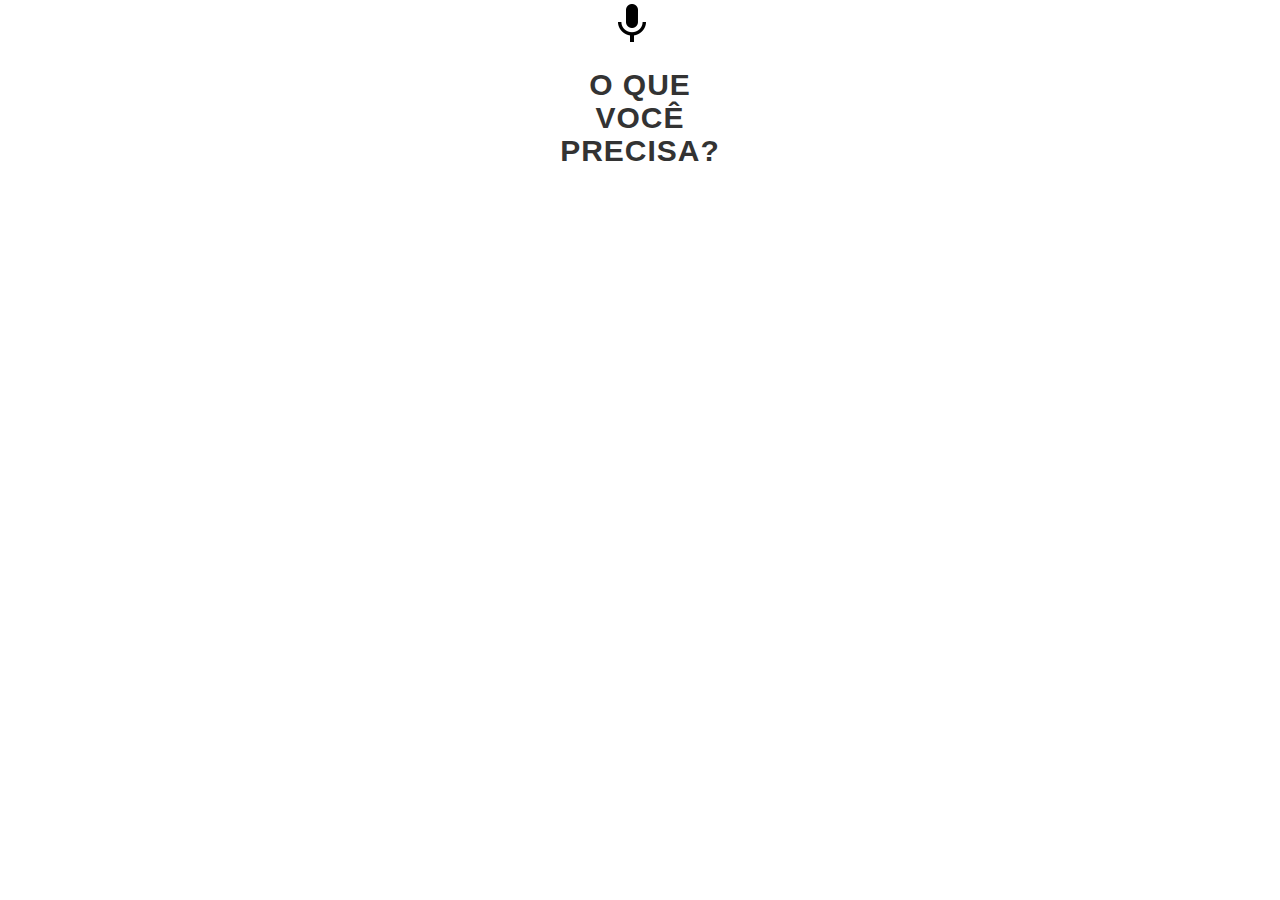
==== index.html @ 8ad96ea6 "Front" ====
<!DOCTYPE html>
<html>
<head lang="br">
    <meta charset="UTF-8">
    <title>VoiceHack</title>

    <link rel="stylesheet" href="css/bootstrap.min.css"/>
    <link rel="stylesheet" href="css/style.css"/>

    <script src="js/jquery.js"></script>
    <script src="js/bootstrap.min.js"></script>
    <script src="js/recorder/audiodisplay.js"></script>
	<script src="js/recorder/main.js"></script>
	<script src="js/recorder/recorder.js"></script>

</head>
<body>

<div class="container" id="controls">
    <div class="row">
        <div class="col-md-12">
            <a class="col-md-6 col-md-offset-3 mic">
                <img src="img/ic_mic_black_24dp_2x.png" onclick="toggleRecording(this);">
            </a>
            <h2 class="col-md-12">O que você precisa?</h2>
        </div>
    </div>
</div>

</body>
</html>
---- css/style.css ----
/*!
 * Start Bootstrap - Business Casual Bootstrap Theme (http://startbootstrap.com)
 * Code licensed under the Apache License v2.0.
 * For details, see http://www.apache.org/licenses/LICENSE-2.0.
 */
 html { 
     overflow: hidden;
 }

body {
    font-family: "Open Sans",Arial,sans-serif;
    -webkit-background-size: cover;
    -moz-background-size: cover;
    background-size: cover;
    -o-background-size: cover;
}

h1, h2, h3,
h4, h5, h6 {
    text-transform: uppercase;
    font-family: "Josefin Slab","Helvetica Neue",Helvetica,Arial,sans-serif;
    font-weight: 700;
    letter-spacing: 1px;
}

h2, #subtitulo {
    text-align: center;
}

p {
    font-size: 1.25em;
    line-height: 1.6;
    color: #000;
    text-align: center;
}

hr {
    max-width: 400px;
    border-color: #999999;
}

.brand,
.address-bar {
    display: none;
}

.navbar-brand {
    text-transform: uppercase;
    font-weight: 900;
    letter-spacing: 2px;
}

.navbar-nav {
    text-transform: uppercase;
    font-weight: 400;
    letter-spacing: 3px;
}

.img-full {
    min-width: 100%;
}

.brand-before,
.brand-name {
    text-transform: capitalize;
}

.brand-before {
    margin: 15px 0;
}

.brand-name {
    margin: 0;
    font-size: 4em;
}

.tagline-divider {
    margin: 15px auto 3px;
    max-width: 250px;
    border-color: #999999;
}

.box {
    margin-bottom: 20px;
    padding: 30px 15px;
    background: #fff;
    background: rgba(255,255,255,0.9);
}

.intro-text {
    text-transform: uppercase;
    font-size: 1.25em;
    font-weight: 400;
    letter-spacing: 1px;
}

.img-border {
    float: none;
    margin: 0 auto 0;
    border: #999999 solid 1px;
}

.img-left {
    float: none;
    margin: 0 auto 0;
}

footer {
    background: #fff;
    background: rgba(255,255,255,0.9);
}

footer p {
    margin: 0;
    padding: 50px 0;
}

@media screen and (min-width:768px) {
    .brand {
        display: inherit;
        margin: 0;
        padding: 30px 0 10px;
        text-align: center;
        text-shadow: 1px 1px 2px rgba(0,0,0,0.5);
        font-family: "Josefin Slab","Helvetica Neue",Helvetica,Arial,sans-serif;
        font-size: 5em;
        font-weight: 700;
        line-height: normal;
        color: #fff;
    }

    .top-divider {
        margin-top: 0;
    }

    .img-left {
        float: left;
        margin-right: 25px;
    }

    .address-bar {
        display: inherit;
        margin: 0;
        padding: 0 0 40px;
        text-align: center;
        text-shadow: 1px 1px 2px rgba(0,0,0,0.5);
        text-transform: uppercase;
        font-size: 1.25em;
        font-weight: 400;
        letter-spacing: 3px;
        color: #fff;
    }

    .navbar {
        border-radius: 0;
    }

    .navbar-header {
        display: none;
    }

    .navbar {
        min-height: 0;
    }

    .navbar-default {
        border: none;
        background: #fff;
        background: rgba(255,255,255,0.9);
    }

    .nav>li>a {
        padding: 35px;
    }

    .navbar-nav>li>a {
        line-height: normal;
    }

    .navbar-nav {
        display: table;
        float: none;
        margin: 0 auto;
        table-layout: fixed;
        font-size: 1.25em;
    }
}

@media screen and (min-width:1200px) {
    .box:after {
        content: '';
        display: table;
        clear: both;
    }
}

#controls {
    display: flex;
    flex-direction: row;
    align-items: center;
    justify-content: space-around;
    height: 50%;
    width: 100%;
}
#record { height: 10vh; }
#record.recording { 
    background: red;
    background: -webkit-radial-gradient(center, ellipse cover, #ff0000 0%,lightgrey 75%,lightgrey 100%,#7db9e8 100%); 
    background: -moz-radial-gradient(center, ellipse cover, #ff0000 0%,lightgrey 75%,lightgrey 100%,#7db9e8 100%); 
    background: radial-gradient(center, ellipse cover, #ff0000 0%,lightgrey 75%,lightgrey 100%,#7db9e8 100%); 
}
#save, #save img { height: 10vh; }
#save { opacity: 0.25;}
#save[download] { opacity: 1;}
#viz {
    height: 80%;
    width: 100%;
    display: flex;
    flex-direction: column;
    justify-content: space-around;
    align-items: center;
}
@media (orientation: landscape) {
    body { flex-direction: row;}
    #controls { flex-direction: column; height: 100%; width: 10%;}
    #viz { height: 100%; width: 90%;}
}

.mic {
    cursor: pointer;
}
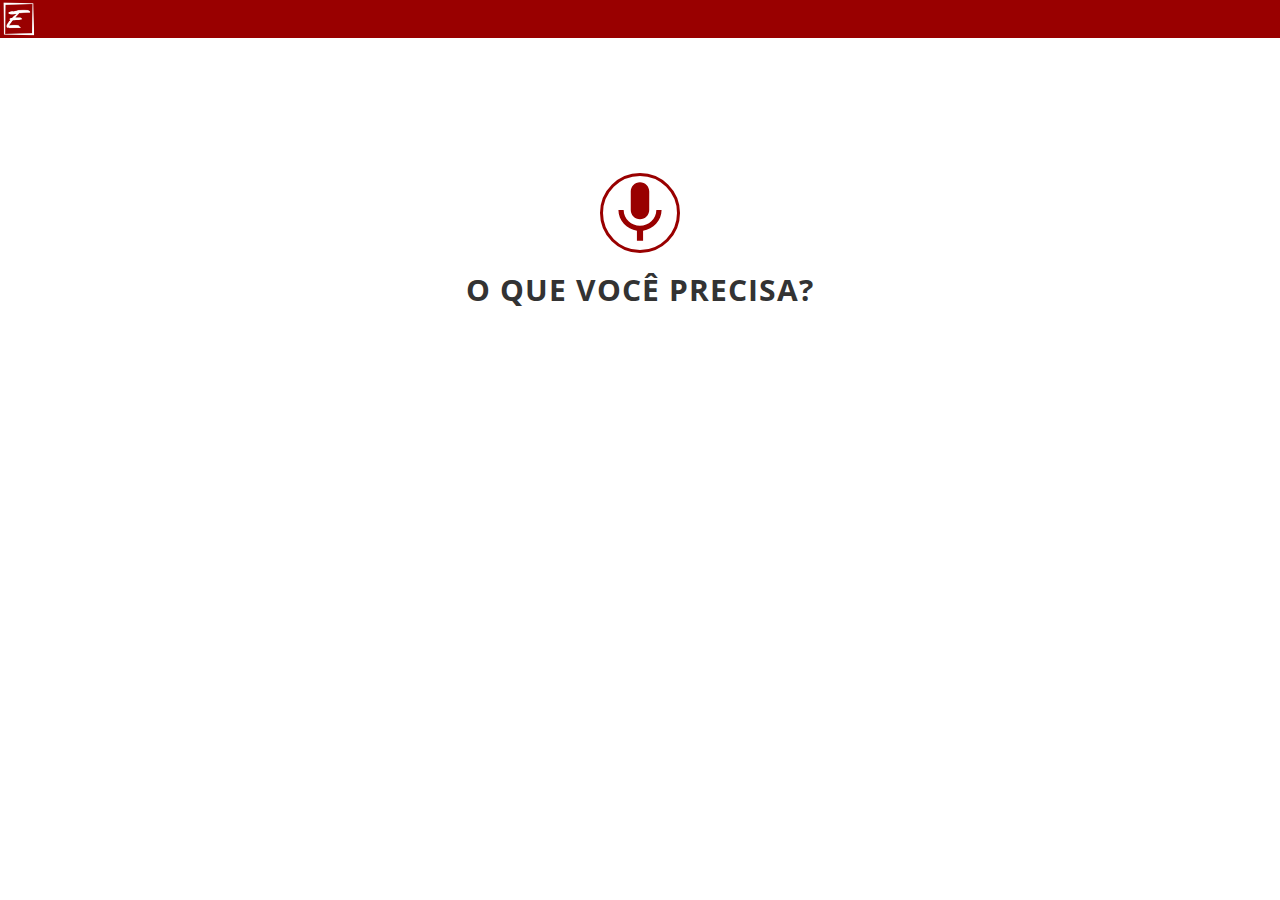
==== commit 234b1267: "Alterações front" ====
--- a/index.html
+++ b/index.html
@@ -6,6 +6,7 @@
 
     <link rel="stylesheet" href="css/bootstrap.min.css"/>
     <link rel="stylesheet" href="css/style.css"/>
+    <link href="https://fonts.googleapis.com/css?family=Open+Sans" rel="stylesheet">
 
     <script src="js/jquery.js"></script>
     <script src="js/bootstrap.min.js"></script>
@@ -16,16 +17,22 @@
 </head>
 <body>
 
-<div class="container" id="controls">
+<!-- <div class="container" id="controls">
     <div class="row">
         <div class="col-md-12">
             <a class="col-md-6 col-md-offset-3 mic">
                 <img src="img/ic_mic_black_24dp_2x.png" onclick="toggleRecording(this);">
             </a>
-            <h2 class="col-md-12">O que você precisa?</h2>
         </div>
     </div>
-</div>
+</div> -->
+<div class="back"><img src="img/logo.png" alt="logo experiência para todos, letra E com fundo vermelho" onclick="toggleRecording(this);"></div>
+<svg xmlns="http://www.w3.org/2000/svg" fill="#990000" height="100" viewBox="0 0 24 24" width="24" onclick="toggleRecording(this);">
+    <path d="M12 14c1.66 0 2.99-1.34 2.99-3L15 5c0-1.66-1.34-3-3-3S9 3.34 9 5v6c0 1.66 1.34 3 3 3zm5.3-3c0 3-2.54 5.1-5.3 5.1S6.7 14 6.7 11H5c0 3.41 2.72 6.23 6 6.72V21h2v-3.28c3.28-.48 6-3.3 6-6.72h-1.7z"/>
+    <path d="M0 0h24v24H0z" fill="none"/>
+</svg>
+<!-- <img src="img/ic_mic_black_24dp_2x.png" onclick="toggleRecording(this);"> -->
+<h2 class="col-md-12">O que você precisa?</h2>
 
 </body>
 </html>--- a/css/style.css
+++ b/css/style.css
@@ -14,11 +14,31 @@
     background-size: cover;
     -o-background-size: cover;
 }
-
-h1, h2, h3,
-h4, h5, h6 {
-    text-transform: uppercase;
-    font-family: "Josefin Slab","Helvetica Neue",Helvetica,Arial,sans-serif;
+.back{
+    background-color: #990000;
+    width: 100%;
+    height: 3vw;
+}
+img{
+    width: 3vw;
+}
+svg{
+    margin-top: 15vh;
+    display: block;
+    margin-left: auto;
+    margin-right: auto;
+    border: 3px #990000 solid;
+    border-radius: 50%;
+    background-size: 300px;
+    width: 80px;
+    height: 80px;
+}
+svg:hover{
+    background-color: #f7f3f3;
+}
+h2{
+    text-transform: uppercase;
+    font-family: 'Open Sans', sans-serif;
     font-weight: 700;
     letter-spacing: 1px;
 }
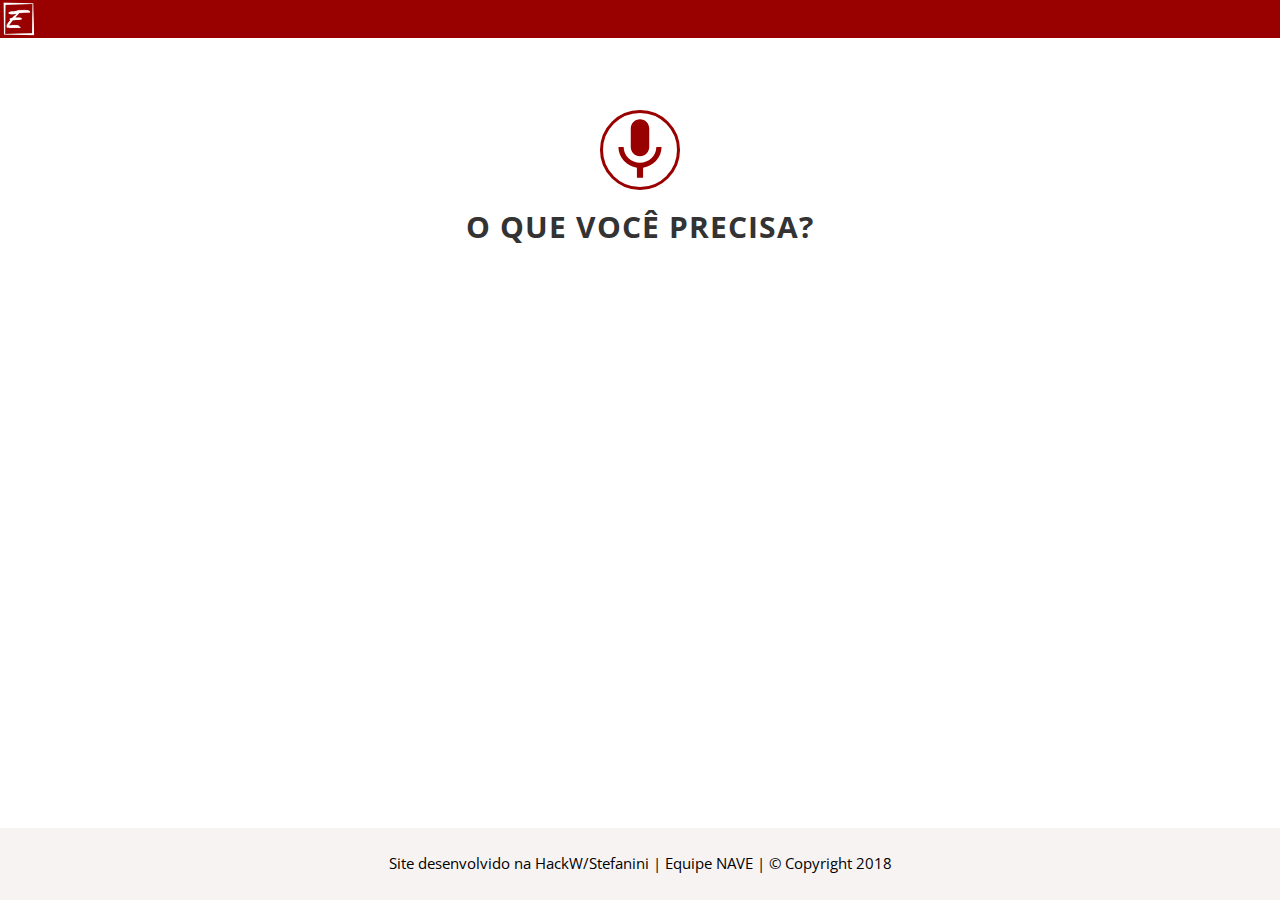
==== commit ca05dfb2: "Fechamento Front" ====
--- a/index.html
+++ b/index.html
@@ -16,23 +16,16 @@
 
 </head>
 <body>
-
-<!-- <div class="container" id="controls">
-    <div class="row">
-        <div class="col-md-12">
-            <a class="col-md-6 col-md-offset-3 mic">
-                <img src="img/ic_mic_black_24dp_2x.png" onclick="toggleRecording(this);">
-            </a>
-        </div>
-    </div>
-</div> -->
+    
 <div class="back"><img src="img/logo.png" alt="logo experiência para todos, letra E com fundo vermelho" onclick="toggleRecording(this);"></div>
-<svg xmlns="http://www.w3.org/2000/svg" fill="#990000" height="100" viewBox="0 0 24 24" width="24" onclick="toggleRecording(this);">
+<svg alt="símbolo de microfone vermelho com borda circular vermelha" xmlns="http://www.w3.org/2000/svg" fill="#990000" height="100" viewBox="0 0 24 24" width="24" onclick="toggleRecording(this);">
     <path d="M12 14c1.66 0 2.99-1.34 2.99-3L15 5c0-1.66-1.34-3-3-3S9 3.34 9 5v6c0 1.66 1.34 3 3 3zm5.3-3c0 3-2.54 5.1-5.3 5.1S6.7 14 6.7 11H5c0 3.41 2.72 6.23 6 6.72V21h2v-3.28c3.28-.48 6-3.3 6-6.72h-1.7z"/>
     <path d="M0 0h24v24H0z" fill="none"/>
 </svg>
-<!-- <img src="img/ic_mic_black_24dp_2x.png" onclick="toggleRecording(this);"> -->
 <h2 class="col-md-12">O que você precisa?</h2>
 
 </body>
+<footer>
+    <p>Site desenvolvido na HackW/Stefanini | Equipe NAVE | &copy; Copyright 2018</p>
+</footer>
 </html>--- a/css/style.css
+++ b/css/style.css
@@ -1,8 +1,3 @@
-/*!
- * Start Bootstrap - Business Casual Bootstrap Theme (http://startbootstrap.com)
- * Code licensed under the Apache License v2.0.
- * For details, see http://www.apache.org/licenses/LICENSE-2.0.
- */
  html { 
      overflow: hidden;
  }
@@ -23,7 +18,7 @@
     width: 3vw;
 }
 svg{
-    margin-top: 15vh;
+    margin-top: 8vh;
     display: block;
     margin-left: auto;
     margin-right: auto;
@@ -48,8 +43,8 @@
 }
 
 p {
-    font-size: 1.25em;
-    line-height: 1.6;
+    font-size: 1.1em;
+    line-height: 1.4;
     color: #000;
     text-align: center;
 }
@@ -125,14 +120,9 @@
     margin: 0 auto 0;
 }
 
-footer {
-    background: #fff;
-    background: rgba(255,255,255,0.9);
-}
-
 footer p {
     margin: 0;
-    padding: 50px 0;
+    padding: 25px 0;
 }
 
 @media screen and (min-width:768px) {
@@ -248,4 +238,12 @@
 
 .mic {
     cursor: pointer;
+}
+
+footer {
+    position: absolute;
+    right: 0;
+    bottom: 0;
+    left: 0;
+    background-color: #f7f3f3; 
 }